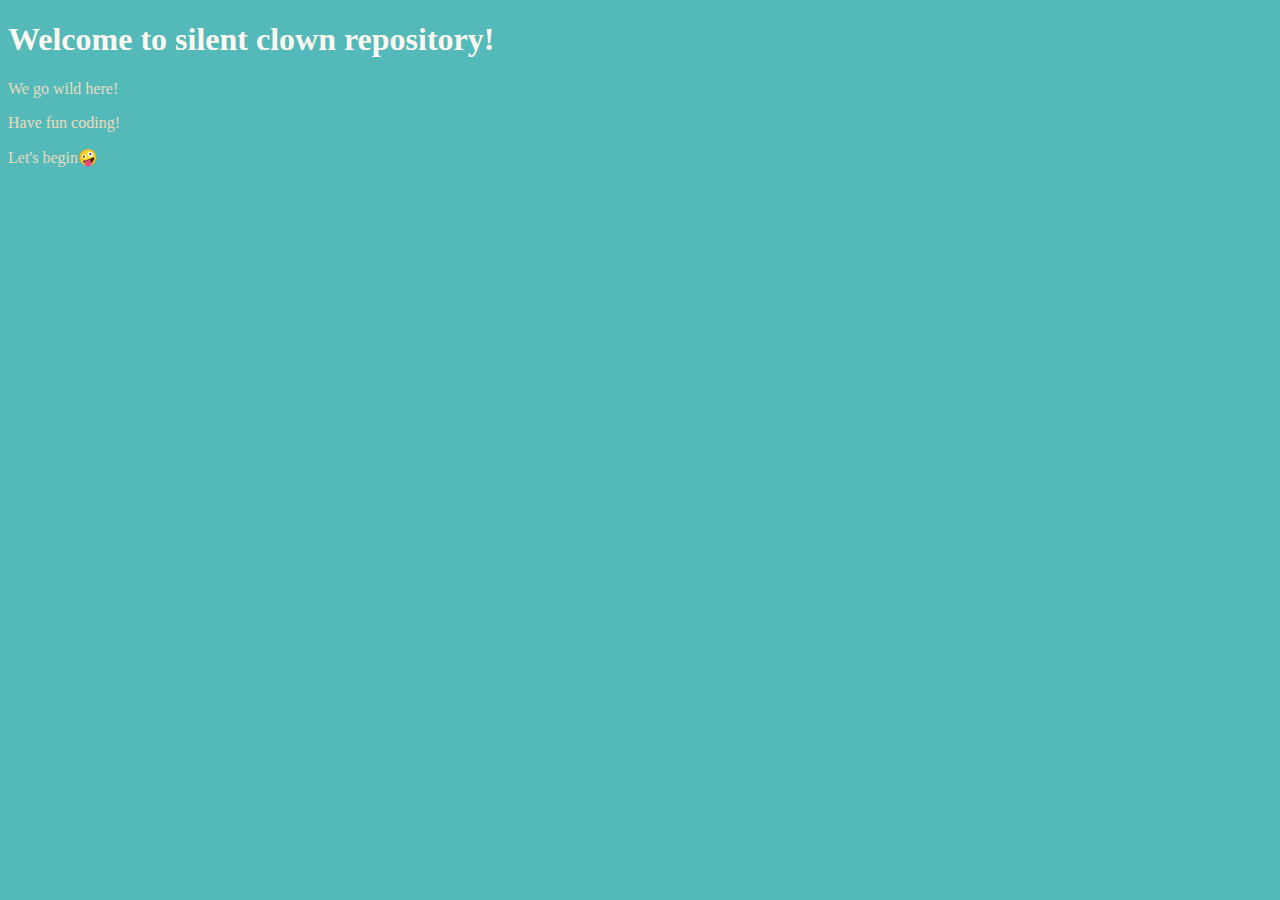
==== index.html @ 47ab63a6 "initialcommit" ====
<!DOCTYPE html>
<html lang="en">
<head>
    <meta charset="UTF-8">
    <meta http-equiv="X-UA-Compatible" content="IE=edge">
    <meta name="viewport" content="width=device-width, initial-scale=1.0">
    <title>index</title>
    <style>
        h1 {
            color : #FBF8F1;
        }
        p {
            color : #E9DAC1;
        }
    </style>
</head>
<body style="background-color: #54BAB9;">
    <h1>Welcome to silent clown repository!</h1>
    <p>We go wild here!</p>
    <p>Have fun coding!</p>
    <p>Let's begin🤪</p>
</body>
</html>
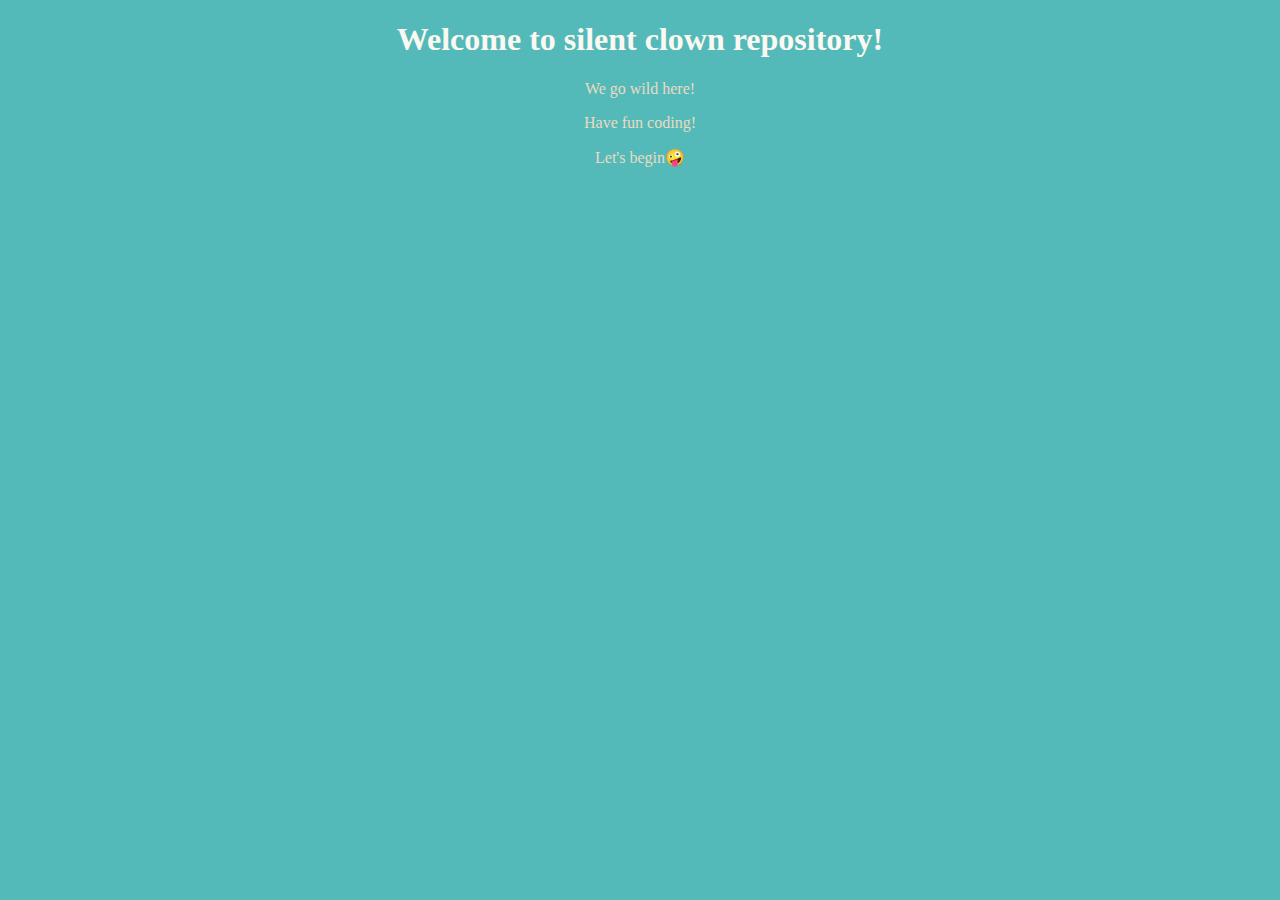
==== commit a710d992: "initialcommit" ====
--- a/index.html
+++ b/index.html
@@ -8,9 +8,11 @@
     <style>
         h1 {
             color : #FBF8F1;
+            text-align: center;
         }
         p {
             color : #E9DAC1;
+            text-align: center;
         }
     </style>
 </head>
